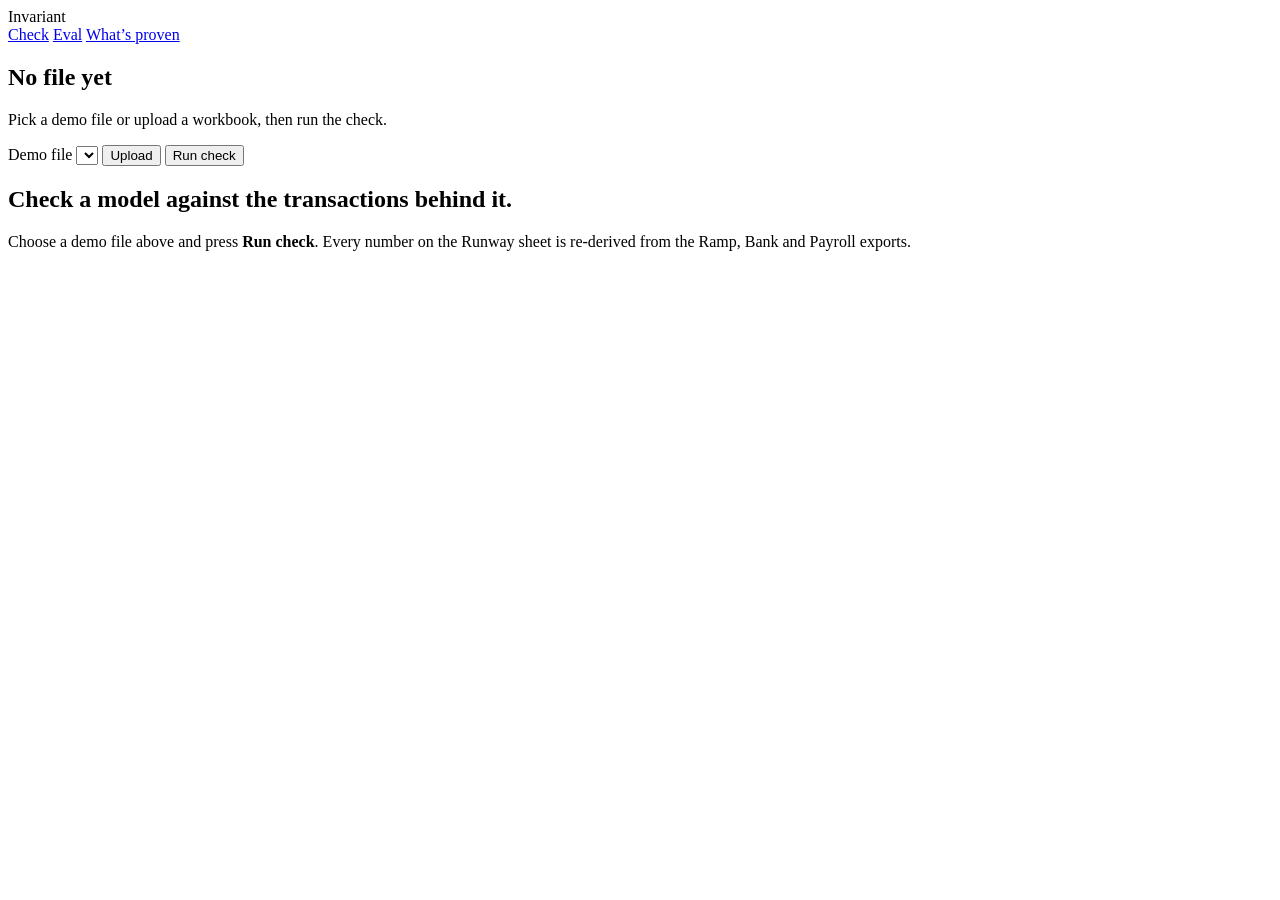
==== app/v2/static/index.html @ e15072a6 "revamped frontend" ====
<!doctype html>
<html lang="en">
<head>
<meta charset="utf-8">
<meta name="viewport" content="width=device-width, initial-scale=1">
<title>Invariant</title>
<link rel="stylesheet" href="/style.css">
<link rel="preload" href="/fonts/dm-sans-600.woff2" as="font" type="font/woff2" crossorigin>
<link rel="preload" href="/fonts/jetbrains-mono-400.woff2" as="font" type="font/woff2" crossorigin>
</head>
<body>
<aside class="sidebar">
  <div class="wordmark"><span>Invariant</span></div>
  <nav class="nav" aria-label="Primary">
    <a href="#/check" data-page="check" class="active">Check</a>
    <a href="#/eval" data-page="eval">Eval</a>
    <a href="#/proven" data-page="proven">What&rsquo;s proven</a>
  </nav>
</aside>

<main class="main" id="main">
  <!-- CHECK -->
  <section class="page" id="page-check">
    <header class="topbar">
      <div class="file">
        <h1 id="file-name">No file yet</h1>
        <p id="file-sub" class="muted">Pick a demo file or upload a workbook, then run the check.</p>
      </div>
      <div class="controls">
        <label class="sr" for="demo-select">Demo file</label>
        <select id="demo-select" class="select"></select>
        <input type="file" id="upload-input" accept=".xlsx" hidden>
        <button class="btn btn-outline" id="upload-btn" type="button">Upload</button>
        <button class="btn btn-primary" id="run-btn" type="button"><span class="spin" hidden></span><span class="btn-label">Run check</span></button>
        <span class="badge" id="checker-badge" hidden></span>
      </div>
    </header>

    <div class="kpis" id="kpis" hidden>
      <div class="card kpi"><div class="kpi-label">Checks run</div><div class="kpi-num" id="kpi-checks">0</div></div>
      <div class="card kpi"><div class="kpi-label">Violations</div><div class="kpi-num" id="kpi-viol">0</div></div>
      <div class="card kpi"><div class="kpi-label">Needs review</div><div class="kpi-num" id="kpi-review">0</div></div>
      <div class="card kpi kpi-wide">
        <div class="kpi-label">Ending cash, Dec: claimed &rarr; verified</div>
        <div class="cash" id="kpi-cash"></div>
        <div class="kpi-foot" id="kpi-cash-foot"></div>
      </div>
    </div>

    <div class="card empty" id="empty">
      <h2>Check a model against the transactions behind it.</h2>
      <p class="muted">Choose a demo file above and press <strong>Run check</strong>. Every number on the Runway sheet is re-derived from the Ramp, Bank and Payroll exports.</p>
    </div>

    <div class="card gridcard" id="gridcard" hidden>
      <div class="gridhead">
        <h2>Runway</h2>
        <div class="legend">
          <span><i class="sw sw-bad"></i>Violation</span>
          <span><i class="sw sw-warn"></i>Needs review</span>
          <span class="muted">Hover a cell for its formula</span>
        </div>
      </div>
      <div class="gridscroll"><table class="grid" id="grid"></table></div>
      <div class="loose" id="loose" hidden></div>
    </div>
  </section>

  <!-- EVAL -->
  <section class="page" id="page-eval" hidden>
    <header class="topbar"><div class="file"><h1>Eval</h1><p class="muted" id="eval-sub">Loading&hellip;</p></div></header>
    <div class="evalgrid">
      <div class="card chartcard">
        <h2>Detection rate by bug type</h2>
        <div id="eval-chart"></div>
      </div>
      <div class="evalside">
        <div class="card kpi"><div class="kpi-label">False-positive rate</div><div class="kpi-num" id="ev-fp">&ndash;</div><div class="kpi-foot" id="ev-fp-foot"></div></div>
        <div class="card kpi"><div class="kpi-label">Lean / Python agreement</div><div class="kpi-num" id="ev-agree">&ndash;</div><div class="kpi-foot" id="ev-agree-foot"></div></div>
      </div>
    </div>
    <div class="card misses">
      <h2>Known misses</h2>
      <div id="eval-misses"></div>
    </div>
  </section>

  <!-- PROVEN -->
  <section class="page" id="page-proven" hidden>
    <header class="topbar"><div class="file"><h1>What&rsquo;s proven</h1><p class="muted">Statements checked by the Lean 4 kernel, and what the proof does not cover.</p></div></header>
    <div class="card codecard"><h2>Theorem statements</h2><pre class="code" id="proven-code">Loading&hellip;</pre></div>
    <div class="twocol">
      <div class="card"><h2>Proven in Lean</h2><ul class="plist ok" id="proven-list"></ul></div>
      <div class="card"><h2>Not verified <span class="h2sub">(LLM spec step, xlsx parser, JSON I/O)</span></h2><ul class="plist no" id="notproven-list"></ul></div>
    </div>
  </section>
</main>

<aside class="drawer" id="drawer" aria-hidden="true" aria-label="Violation detail"></aside>
<div class="tip" id="tip" hidden></div>
<div class="toasts" id="toasts" aria-live="polite"></div>
<script src="/app.js"></script>
</body>
</html>
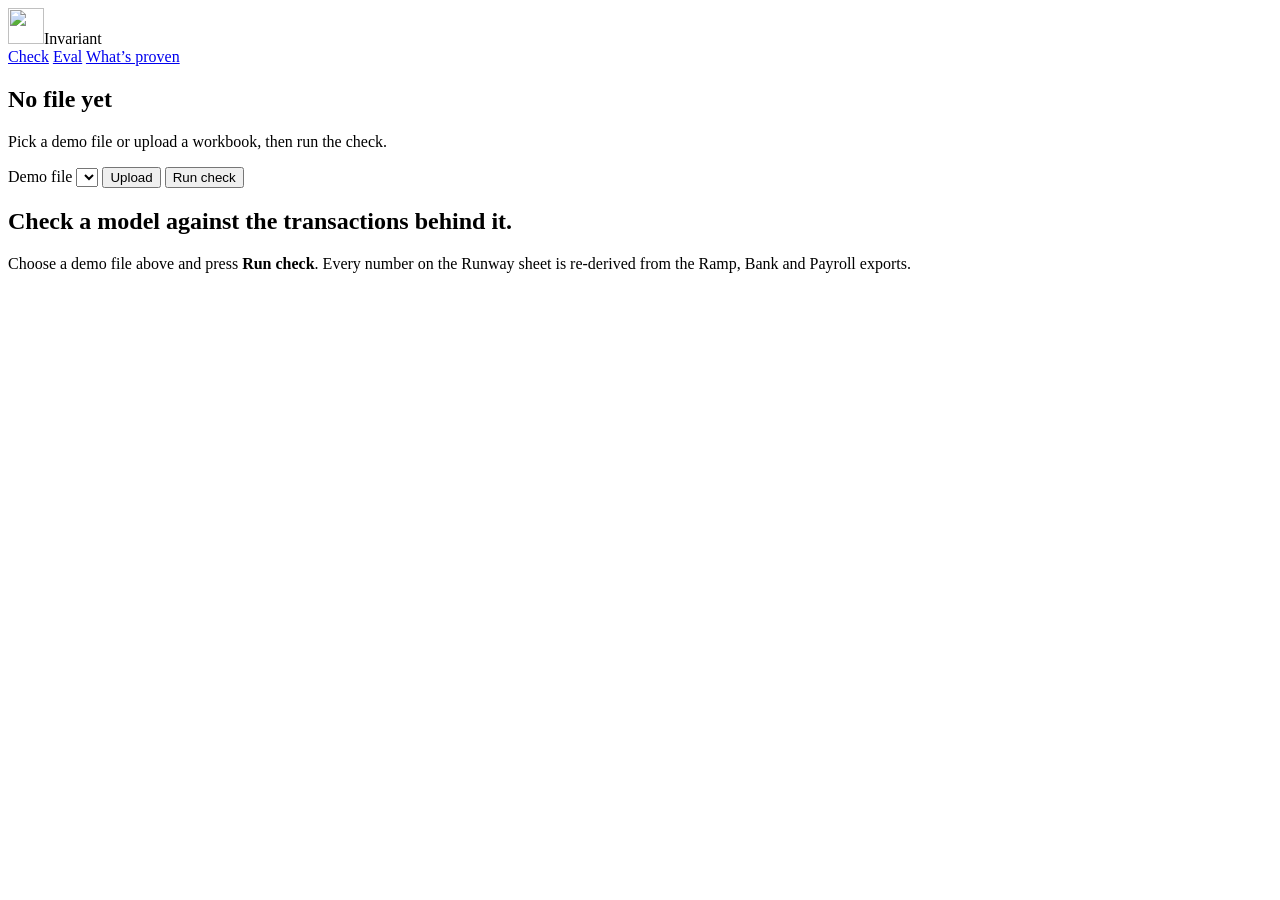
==== commit abe6d115: "added fernway (demo video) workbook, cache, logo, license, README fixes" ====
--- a/app/v2/static/index.html
+++ b/app/v2/static/index.html
@@ -10,7 +10,7 @@
 </head>
 <body>
 <aside class="sidebar">
-  <div class="wordmark"><span>Invariant</span></div>
+  <div class="wordmark"><img class="logo" src="/invariant_logo.png" alt="" width="36" height="36"><span>Invariant</span></div>
   <nav class="nav" aria-label="Primary">
     <a href="#/check" data-page="check" class="active">Check</a>
     <a href="#/eval" data-page="eval">Eval</a>
@@ -33,6 +33,7 @@
         <button class="btn btn-outline" id="upload-btn" type="button">Upload</button>
         <button class="btn btn-primary" id="run-btn" type="button"><span class="spin" hidden></span><span class="btn-label">Run check</span></button>
         <span class="badge" id="checker-badge" hidden></span>
+        <span class="badge" id="spec-badge" hidden></span>
       </div>
     </header>
 
@@ -68,20 +69,24 @@
 
   <!-- EVAL -->
   <section class="page" id="page-eval" hidden>
-    <header class="topbar"><div class="file"><h1>Eval</h1><p class="muted" id="eval-sub">Loading&hellip;</p></div></header>
+    <header class="topbar"><div class="file"><h1>Eval</h1>
+      <p class="muted" id="eval-sub">Loading&hellip;</p><p class="muted" id="eval-spec"></p></div></header>
     <div class="evalgrid">
       <div class="card chartcard">
-        <h2>Detection rate by bug type</h2>
+        <div class="charthead"><h2>Detection and localization by bug type</h2>
+          <div class="legend"><span><i class="sw sw-det"></i>Detected</span><span><i class="sw sw-loc"></i>Localized to the right cell</span></div></div>
         <div id="eval-chart"></div>
+        <p class="muted chartnote">Bugs are generated by our own mutation suite; real-world spreadsheets will be harder.</p>
       </div>
       <div class="evalside">
         <div class="card kpi"><div class="kpi-label">False-positive rate</div><div class="kpi-num" id="ev-fp">&ndash;</div><div class="kpi-foot" id="ev-fp-foot"></div></div>
+        <div class="card kpi"><div class="kpi-label">Localization accuracy</div><div class="kpi-num" id="ev-loc">&ndash;</div><div class="kpi-foot" id="ev-loc-foot"></div></div>
         <div class="card kpi"><div class="kpi-label">Lean / Python agreement</div><div class="kpi-num" id="ev-agree">&ndash;</div><div class="kpi-foot" id="ev-agree-foot"></div></div>
       </div>
     </div>
-    <div class="card misses">
-      <h2>Known misses</h2>
-      <div id="eval-misses"></div>
+    <div class="twocol">
+      <div class="card"><h2>Messy spreadsheets <span class="h2sub">(LLM spec)</span></h2><p class="muted small" id="rob-sub"></p><div id="eval-rob"></div></div>
+      <div class="card misses"><h2>Known misses</h2><div id="eval-misses"></div></div>
     </div>
   </section>
 
